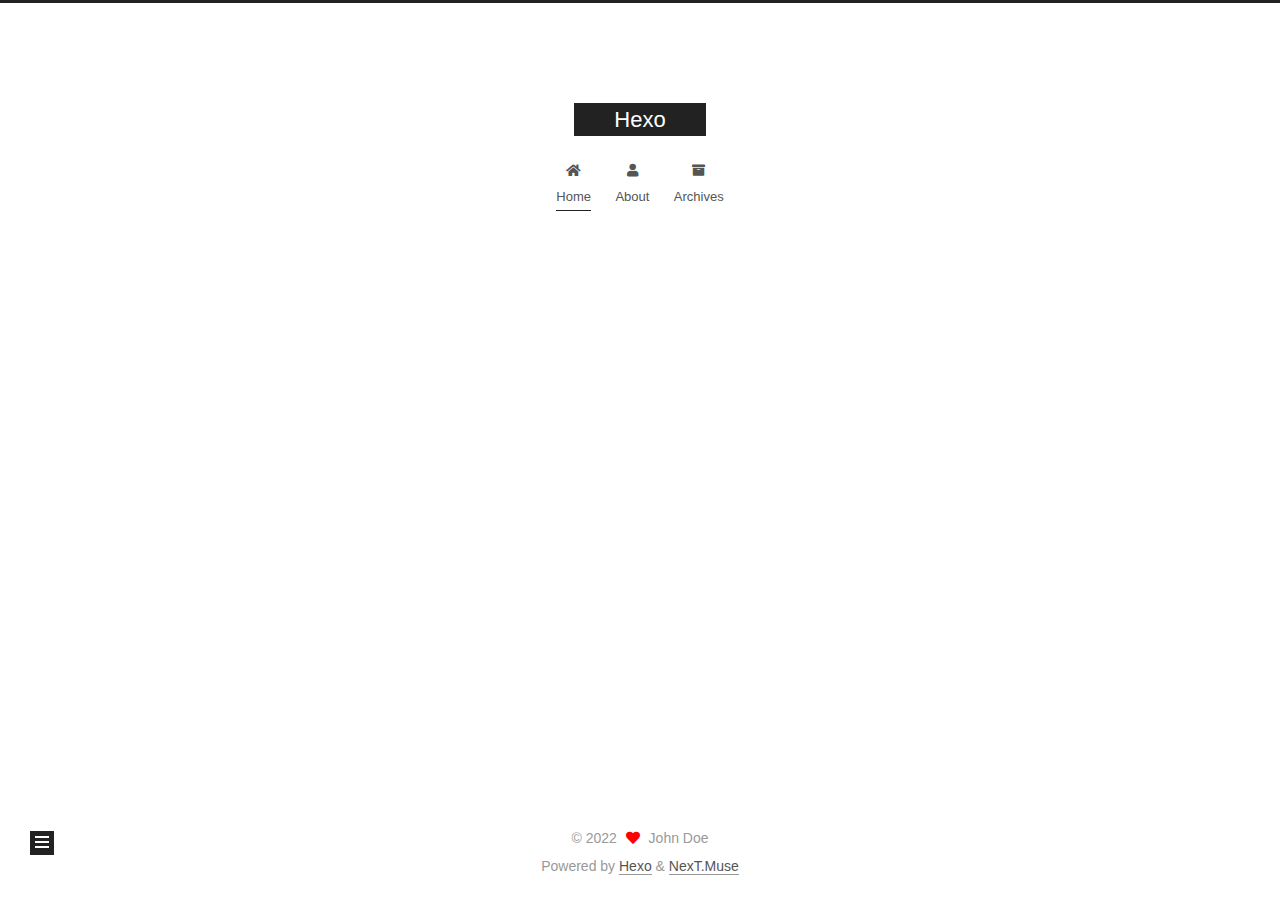
==== index.html @ 8fcbbedd "Site updated: 2022-01-20 19:32:30" ====
<!DOCTYPE html>
<html lang="en">
<head>
  <meta charset="UTF-8">
<meta name="viewport" content="width=device-width, initial-scale=1, maximum-scale=2">
<meta name="theme-color" content="#222">
<meta name="generator" content="Hexo 5.4.0">
  <link rel="apple-touch-icon" sizes="180x180" href="/images/apple-touch-icon-next.png">
  <link rel="icon" type="image/png" sizes="32x32" href="/images/favicon-32x32-next.png">
  <link rel="icon" type="image/png" sizes="16x16" href="/images/favicon-16x16-next.png">
  <link rel="mask-icon" href="/images/logo.svg" color="#222">

<link rel="stylesheet" href="/css/main.css">


<link rel="stylesheet" href="/lib/font-awesome/css/all.min.css">

<script id="hexo-configurations">
    var NexT = window.NexT || {};
    var CONFIG = {"hostname":"example.com","root":"/","scheme":"Muse","version":"7.8.0","exturl":false,"sidebar":{"position":"left","display":"post","padding":18,"offset":12,"onmobile":false},"copycode":{"enable":false,"show_result":false,"style":null},"back2top":{"enable":true,"sidebar":false,"scrollpercent":false},"bookmark":{"enable":false,"color":"#222","save":"auto"},"fancybox":false,"mediumzoom":false,"lazyload":false,"pangu":false,"comments":{"style":"tabs","active":null,"storage":true,"lazyload":false,"nav":null},"algolia":{"hits":{"per_page":10},"labels":{"input_placeholder":"Search for Posts","hits_empty":"We didn't find any results for the search: ${query}","hits_stats":"${hits} results found in ${time} ms"}},"localsearch":{"enable":false,"trigger":"auto","top_n_per_article":1,"unescape":false,"preload":false},"motion":{"enable":true,"async":false,"transition":{"post_block":"fadeIn","post_header":"slideDownIn","post_body":"slideDownIn","coll_header":"slideLeftIn","sidebar":"slideUpIn"}}};
  </script>

  <meta property="og:type" content="website">
<meta property="og:title" content="Hexo">
<meta property="og:url" content="http://example.com/index.html">
<meta property="og:site_name" content="Hexo">
<meta property="og:locale" content="en_US">
<meta property="article:author" content="John Doe">
<meta name="twitter:card" content="summary">

<link rel="canonical" href="http://example.com/">


<script id="page-configurations">
  // https://hexo.io/docs/variables.html
  CONFIG.page = {
    sidebar: "",
    isHome : true,
    isPost : false,
    lang   : 'en'
  };
</script>

  <title>Hexo</title>
  






  <noscript>
  <style>
  .use-motion .brand,
  .use-motion .menu-item,
  .sidebar-inner,
  .use-motion .post-block,
  .use-motion .pagination,
  .use-motion .comments,
  .use-motion .post-header,
  .use-motion .post-body,
  .use-motion .collection-header { opacity: initial; }

  .use-motion .site-title,
  .use-motion .site-subtitle {
    opacity: initial;
    top: initial;
  }

  .use-motion .logo-line-before i { left: initial; }
  .use-motion .logo-line-after i { right: initial; }
  </style>
</noscript>

</head>

<body itemscope itemtype="http://schema.org/WebPage">
  <div class="container use-motion">
    <div class="headband"></div>

    <header class="header" itemscope itemtype="http://schema.org/WPHeader">
      <div class="header-inner"><div class="site-brand-container">
  <div class="site-nav-toggle">
    <div class="toggle" aria-label="Toggle navigation bar">
      <span class="toggle-line toggle-line-first"></span>
      <span class="toggle-line toggle-line-middle"></span>
      <span class="toggle-line toggle-line-last"></span>
    </div>
  </div>

  <div class="site-meta">

    <a href="/" class="brand" rel="start">
      <span class="logo-line-before"><i></i></span>
      <h1 class="site-title">Hexo</h1>
      <span class="logo-line-after"><i></i></span>
    </a>
  </div>

  <div class="site-nav-right">
    <div class="toggle popup-trigger">
    </div>
  </div>
</div>




<nav class="site-nav">
  <ul id="menu" class="main-menu menu">
        <li class="menu-item menu-item-home">

    <a href="/" rel="section"><i class="fa fa-home fa-fw"></i>Home</a>

  </li>
        <li class="menu-item menu-item-about">

    <a href="/about/" rel="section"><i class="fa fa-user fa-fw"></i>About</a>

  </li>
        <li class="menu-item menu-item-archives">

    <a href="/archives/" rel="section"><i class="fa fa-archive fa-fw"></i>Archives</a>

  </li>
  </ul>
</nav>




</div>
    </header>

    
  <div class="back-to-top">
    <i class="fa fa-arrow-up"></i>
    <span>0%</span>
  </div>


    <main class="main">
      <div class="main-inner">
        <div class="content-wrap">
          

          <div class="content index posts-expand">
            
      
  
  
  <article itemscope itemtype="http://schema.org/Article" class="post-block" lang="en">
    <link itemprop="mainEntityOfPage" href="http://example.com/2022/01/20/First/">

    <span hidden itemprop="author" itemscope itemtype="http://schema.org/Person">
      <meta itemprop="image" content="/images/avatar.gif">
      <meta itemprop="name" content="John Doe">
      <meta itemprop="description" content="">
    </span>

    <span hidden itemprop="publisher" itemscope itemtype="http://schema.org/Organization">
      <meta itemprop="name" content="Hexo">
    </span>
      <header class="post-header">
        <h2 class="post-title" itemprop="name headline">
          
            <a href="/2022/01/20/First/" class="post-title-link" itemprop="url">First</a>
        </h2>

        <div class="post-meta">
            <span class="post-meta-item">
              <span class="post-meta-item-icon">
                <i class="far fa-calendar"></i>
              </span>
              <span class="post-meta-item-text">Posted on</span>
              

              <time title="Created: 2022-01-20 19:04:17 / Modified: 19:16:49" itemprop="dateCreated datePublished" datetime="2022-01-20T19:04:17+08:00">2022-01-20</time>
            </span>

          

        </div>
      </header>

    
    
    
    <div class="post-body" itemprop="articleBody">

      
          <p>None</p>

      
    </div>

    
    
    
      <footer class="post-footer">
        <div class="post-eof"></div>
      </footer>
  </article>
  
  
  


  



          </div>
          

<script>
  window.addEventListener('tabs:register', () => {
    let { activeClass } = CONFIG.comments;
    if (CONFIG.comments.storage) {
      activeClass = localStorage.getItem('comments_active') || activeClass;
    }
    if (activeClass) {
      let activeTab = document.querySelector(`a[href="#comment-${activeClass}"]`);
      if (activeTab) {
        activeTab.click();
      }
    }
  });
  if (CONFIG.comments.storage) {
    window.addEventListener('tabs:click', event => {
      if (!event.target.matches('.tabs-comment .tab-content .tab-pane')) return;
      let commentClass = event.target.classList[1];
      localStorage.setItem('comments_active', commentClass);
    });
  }
</script>

        </div>
          
  
  <div class="toggle sidebar-toggle">
    <span class="toggle-line toggle-line-first"></span>
    <span class="toggle-line toggle-line-middle"></span>
    <span class="toggle-line toggle-line-last"></span>
  </div>

  <aside class="sidebar">
    <div class="sidebar-inner">

      <ul class="sidebar-nav motion-element">
        <li class="sidebar-nav-toc">
          Table of Contents
        </li>
        <li class="sidebar-nav-overview">
          Overview
        </li>
      </ul>

      <!--noindex-->
      <div class="post-toc-wrap sidebar-panel">
      </div>
      <!--/noindex-->

      <div class="site-overview-wrap sidebar-panel">
        <div class="site-author motion-element" itemprop="author" itemscope itemtype="http://schema.org/Person">
  <p class="site-author-name" itemprop="name">John Doe</p>
  <div class="site-description" itemprop="description"></div>
</div>
<div class="site-state-wrap motion-element">
  <nav class="site-state">
      <div class="site-state-item site-state-posts">
          <a href="/archives/">
        
          <span class="site-state-item-count">1</span>
          <span class="site-state-item-name">posts</span>
        </a>
      </div>
  </nav>
</div>



      </div>

    </div>
  </aside>
  <div id="sidebar-dimmer"></div>


      </div>
    </main>

    <footer class="footer">
      <div class="footer-inner">
        

        

<div class="copyright">
  
  &copy; 
  <span itemprop="copyrightYear">2022</span>
  <span class="with-love">
    <i class="fa fa-heart"></i>
  </span>
  <span class="author" itemprop="copyrightHolder">John Doe</span>
</div>
  <div class="powered-by">Powered by <a href="https://hexo.io/" class="theme-link" rel="noopener" target="_blank">Hexo</a> & <a href="https://muse.theme-next.org/" class="theme-link" rel="noopener" target="_blank">NexT.Muse</a>
  </div>

        








      </div>
    </footer>
  </div>

  
  <script src="/lib/anime.min.js"></script>
  <script src="/lib/velocity/velocity.min.js"></script>
  <script src="/lib/velocity/velocity.ui.min.js"></script>

<script src="/js/utils.js"></script>

<script src="/js/motion.js"></script>


<script src="/js/schemes/muse.js"></script>


<script src="/js/next-boot.js"></script>




  















  

  

</body>
</html>
---- css/main.css ----
:root {
  --body-bg-color: #fff;
  --content-bg-color: #fff;
  --card-bg-color: #f5f5f5;
  --text-color: #555;
  --blockquote-color: #666;
  --link-color: #555;
  --link-hover-color: #222;
  --brand-color: #fff;
  --brand-hover-color: #fff;
  --table-row-odd-bg-color: #f9f9f9;
  --table-row-hover-bg-color: #f5f5f5;
  --menu-item-bg-color: #f5f5f5;
  --btn-default-bg: #222;
  --btn-default-color: #fff;
  --btn-default-border-color: #222;
  --btn-default-hover-bg: #fff;
  --btn-default-hover-color: #222;
  --btn-default-hover-border-color: #222;
}
html {
  line-height: 1.15; /* 1 */
  -webkit-text-size-adjust: 100%; /* 2 */
}
body {
  margin: 0;
}
main {
  display: block;
}
h1 {
  font-size: 2em;
  margin: 0.67em 0;
}
hr {
  box-sizing: content-box; /* 1 */
  height: 0; /* 1 */
  overflow: visible; /* 2 */
}
pre {
  font-family: monospace, monospace; /* 1 */
  font-size: 1em; /* 2 */
}
a {
  background: transparent;
}
abbr[title] {
  border-bottom: none; /* 1 */
  text-decoration: underline; /* 2 */
  text-decoration: underline dotted; /* 2 */
}
b,
strong {
  font-weight: bolder;
}
code,
kbd,
samp {
  font-family: monospace, monospace; /* 1 */
  font-size: 1em; /* 2 */
}
small {
  font-size: 80%;
}
sub,
sup {
  font-size: 75%;
  line-height: 0;
  position: relative;
  vertical-align: baseline;
}
sub {
  bottom: -0.25em;
}
sup {
  top: -0.5em;
}
img {
  border-style: none;
}
button,
input,
optgroup,
select,
textarea {
  font-family: inherit; /* 1 */
  font-size: 100%; /* 1 */
  line-height: 1.15; /* 1 */
  margin: 0; /* 2 */
}
button,
input {
/* 1 */
  overflow: visible;
}
button,
select {
/* 1 */
  text-transform: none;
}
button,
[type='button'],
[type='reset'],
[type='submit'] {
  -webkit-appearance: button;
}
button::-moz-focus-inner,
[type='button']::-moz-focus-inner,
[type='reset']::-moz-focus-inner,
[type='submit']::-moz-focus-inner {
  border-style: none;
  padding: 0;
}
button:-moz-focusring,
[type='button']:-moz-focusring,
[type='reset']:-moz-focusring,
[type='submit']:-moz-focusring {
  outline: 1px dotted ButtonText;
}
fieldset {
  padding: 0.35em 0.75em 0.625em;
}
legend {
  box-sizing: border-box; /* 1 */
  color: inherit; /* 2 */
  display: table; /* 1 */
  max-width: 100%; /* 1 */
  padding: 0; /* 3 */
  white-space: normal; /* 1 */
}
progress {
  vertical-align: baseline;
}
textarea {
  overflow: auto;
}
[type='checkbox'],
[type='radio'] {
  box-sizing: border-box; /* 1 */
  padding: 0; /* 2 */
}
[type='number']::-webkit-inner-spin-button,
[type='number']::-webkit-outer-spin-button {
  height: auto;
}
[type='search'] {
  outline-offset: -2px; /* 2 */
  -webkit-appearance: textfield; /* 1 */
}
[type='search']::-webkit-search-decoration {
  -webkit-appearance: none;
}
::-webkit-file-upload-button {
  font: inherit; /* 2 */
  -webkit-appearance: button; /* 1 */
}
details {
  display: block;
}
summary {
  display: list-item;
}
template {
  display: none;
}
[hidden] {
  display: none;
}
::selection {
  background: #262a30;
  color: #eee;
}
html,
body {
  height: 100%;
}
body {
  background: var(--body-bg-color);
  color: var(--text-color);
  font-family: 'Lato', "PingFang SC", "Microsoft YaHei", sans-serif;
  font-size: 1em;
  line-height: 2;
}
@media (max-width: 991px) {
  body {
    padding-left: 0 !important;
    padding-right: 0 !important;
  }
}
h1,
h2,
h3,
h4,
h5,
h6 {
  font-family: 'Lato', "PingFang SC", "Microsoft YaHei", sans-serif;
  font-weight: bold;
  line-height: 1.5;
  margin: 20px 0 15px;
}
h1 {
  font-size: 1.5em;
}
h2 {
  font-size: 1.375em;
}
h3 {
  font-size: 1.25em;
}
h4 {
  font-size: 1.125em;
}
h5 {
  font-size: 1em;
}
h6 {
  font-size: 0.875em;
}
p {
  margin: 0 0 20px 0;
}
a,
span.exturl {
  border-bottom: 1px solid #999;
  color: var(--link-color);
  outline: 0;
  text-decoration: none;
  overflow-wrap: break-word;
  word-wrap: break-word;
  cursor: pointer;
}
a:hover,
span.exturl:hover {
  border-bottom-color: var(--link-hover-color);
  color: var(--link-hover-color);
}
iframe,
img,
video {
  display: block;
  margin-left: auto;
  margin-right: auto;
  max-width: 100%;
}
hr {
  background-image: repeating-linear-gradient(-45deg, #ddd, #ddd 4px, transparent 4px, transparent 8px);
  border: 0;
  height: 3px;
  margin: 40px 0;
}
blockquote {
  border-left: 4px solid #ddd;
  color: var(--blockquote-color);
  margin: 0;
  padding: 0 15px;
}
blockquote cite::before {
  content: '-';
  padding: 0 5px;
}
dt {
  font-weight: bold;
}
dd {
  margin: 0;
  padding: 0;
}
kbd {
  background-color: #f5f5f5;
  background-image: linear-gradient(#eee, #fff, #eee);
  border: 1px solid #ccc;
  border-radius: 0.2em;
  box-shadow: 0.1em 0.1em 0.2em rgba(0,0,0,0.1);
  color: #555;
  font-family: inherit;
  padding: 0.1em 0.3em;
  white-space: nowrap;
}
.table-container {
  overflow: auto;
}
table {
  border-collapse: collapse;
  border-spacing: 0;
  font-size: 0.875em;
  margin: 0 0 20px 0;
  width: 100%;
}
tbody tr:nth-of-type(odd) {
  background: var(--table-row-odd-bg-color);
}
tbody tr:hover {
  background: var(--table-row-hover-bg-color);
}
caption,
th,
td {
  font-weight: normal;
  padding: 8px;
  vertical-align: middle;
}
th,
td {
  border: 1px solid #ddd;
  border-bottom: 3px solid #ddd;
}
th {
  font-weight: 700;
  padding-bottom: 10px;
}
td {
  border-bottom-width: 1px;
}
.btn {
  background: var(--btn-default-bg);
  border: 2px solid var(--btn-default-border-color);
  border-radius: 0;
  color: var(--btn-default-color);
  display: inline-block;
  font-size: 0.875em;
  line-height: 2;
  padding: 0 20px;
  text-decoration: none;
  transition-property: background-color;
  transition-delay: 0s;
  transition-duration: 0.2s;
  transition-timing-function: ease-in-out;
}
.btn:hover {
  background: var(--btn-default-hover-bg);
  border-color: var(--btn-default-hover-border-color);
  color: var(--btn-default-hover-color);
}
.btn + .btn {
  margin: 0 0 8px 8px;
}
.btn .fa-fw {
  text-align: left;
  width: 1.285714285714286em;
}
.toggle {
  line-height: 0;
}
.toggle .toggle-line {
  background: #fff;
  display: inline-block;
  height: 2px;
  left: 0;
  position: relative;
  top: 0;
  transition: all 0.4s;
  vertical-align: top;
  width: 100%;
}
.toggle .toggle-line:not(:first-child) {
  margin-top: 3px;
}
.toggle.toggle-arrow .toggle-line-first {
  left: 50%;
  top: 2px;
  transform: rotate(45deg);
  width: 50%;
}
.toggle.toggle-arrow .toggle-line-middle {
  left: 2px;
  width: 90%;
}
.toggle.toggle-arrow .toggle-line-last {
  left: 50%;
  top: -2px;
  transform: rotate(-45deg);
  width: 50%;
}
.toggle.toggle-close .toggle-line-first {
  transform: rotate(-45deg);
  top: 5px;
}
.toggle.toggle-close .toggle-line-middle {
  opacity: 0;
}
.toggle.toggle-close .toggle-line-last {
  transform: rotate(45deg);
  top: -5px;
}
.highlight,
pre {
  background: #f7f7f7;
  color: #4d4d4c;
  line-height: 1.6;
  margin: 0 auto 20px;
}
pre,
code {
  font-family: consolas, Menlo, monospace, "PingFang SC", "Microsoft YaHei";
}
code {
  background: #eee;
  border-radius: 3px;
  color: #555;
  padding: 2px 4px;
  overflow-wrap: break-word;
  word-wrap: break-word;
}
.highlight *::selection {
  background: #d6d6d6;
}
.highlight pre {
  border: 0;
  margin: 0;
  padding: 10px 0;
}
.highlight table {
  border: 0;
  margin: 0;
  width: auto;
}
.highlight td {
  border: 0;
  padding: 0;
}
.highlight figcaption {
  background: #eff2f3;
  color: #4d4d4c;
  display: flex;
  font-size: 0.875em;
  justify-content: space-between;
  line-height: 1.2;
  padding: 0.5em;
}
.highlight figcaption a {
  color: #4d4d4c;
}
.highlight figcaption a:hover {
  border-bottom-color: #4d4d4c;
}
.highlight .gutter {
  -moz-user-select: none;
  -ms-user-select: none;
  -webkit-user-select: none;
  user-select: none;
}
.highlight .gutter pre {
  background: #eff2f3;
  color: #869194;
  padding-left: 10px;
  padding-right: 10px;
  text-align: right;
}
.highlight .code pre {
  background: #f7f7f7;
  padding-left: 10px;
  width: 100%;
}
.gist table {
  width: auto;
}
.gist table td {
  border: 0;
}
pre {
  overflow: auto;
  padding: 10px;
}
pre code {
  background: none;
  color: #4d4d4c;
  font-size: 0.875em;
  padding: 0;
  text-shadow: none;
}
pre .deletion {
  background: #fdd;
}
pre .addition {
  background: #dfd;
}
pre .meta {
  color: #eab700;
  -moz-user-select: none;
  -ms-user-select: none;
  -webkit-user-select: none;
  user-select: none;
}
pre .comment {
  color: #8e908c;
}
pre .variable,
pre .attribute,
pre .tag,
pre .name,
pre .regexp,
pre .ruby .constant,
pre .xml .tag .title,
pre .xml .pi,
pre .xml .doctype,
pre .html .doctype,
pre .css .id,
pre .css .class,
pre .css .pseudo {
  color: #c82829;
}
pre .number,
pre .preprocessor,
pre .built_in,
pre .builtin-name,
pre .literal,
pre .params,
pre .constant,
pre .command {
  color: #f5871f;
}
pre .ruby .class .title,
pre .css .rules .attribute,
pre .string,
pre .symbol,
pre .value,
pre .inheritance,
pre .header,
pre .ruby .symbol,
pre .xml .cdata,
pre .special,
pre .formula {
  color: #718c00;
}
pre .title,
pre .css .hexcolor {
  color: #3e999f;
}
pre .function,
pre .python .decorator,
pre .python .title,
pre .ruby .function .title,
pre .ruby .title .keyword,
pre .perl .sub,
pre .javascript .title,
pre .coffeescript .title {
  color: #4271ae;
}
pre .keyword,
pre .javascript .function {
  color: #8959a8;
}
.blockquote-center {
  border-left: none;
  margin: 40px 0;
  padding: 0;
  position: relative;
  text-align: center;
}
.blockquote-center .fa {
  display: block;
  opacity: 0.6;
  position: absolute;
  width: 100%;
}
.blockquote-center .fa-quote-left {
  border-top: 1px solid #ccc;
  text-align: left;
  top: -20px;
}
.blockquote-center .fa-quote-right {
  border-bottom: 1px solid #ccc;
  text-align: right;
  bottom: -20px;
}
.blockquote-center p,
.blockquote-center div {
  text-align: center;
}
.post-body .group-picture img {
  margin: 0 auto;
  padding: 0 3px;
}
.group-picture-row {
  margin-bottom: 6px;
  overflow: hidden;
}
.group-picture-column {
  float: left;
  margin-bottom: 10px;
}
.post-body .label {
  color: #555;
  display: inline;
  padding: 0 2px;
}
.post-body .label.default {
  background: #f0f0f0;
}
.post-body .label.primary {
  background: #efe6f7;
}
.post-body .label.info {
  background: #e5f2f8;
}
.post-body .label.success {
  background: #e7f4e9;
}
.post-body .label.warning {
  background: #fcf6e1;
}
.post-body .label.danger {
  background: #fae8eb;
}
.post-body .tabs {
  margin-bottom: 20px;
}
.post-body .tabs,
.tabs-comment {
  display: block;
  padding-top: 10px;
  position: relative;
}
.post-body .tabs ul.nav-tabs,
.tabs-comment ul.nav-tabs {
  display: flex;
  flex-wrap: wrap;
  margin: 0;
  margin-bottom: -1px;
  padding: 0;
}
@media (max-width: 413px) {
  .post-body .tabs ul.nav-tabs,
  .tabs-comment ul.nav-tabs {
    display: block;
    margin-bottom: 5px;
  }
}
.post-body .tabs ul.nav-tabs li.tab,
.tabs-comment ul.nav-tabs li.tab {
  border-bottom: 1px solid #ddd;
  border-left: 1px solid transparent;
  border-right: 1px solid transparent;
  border-top: 3px solid transparent;
  flex-grow: 1;
  list-style-type: none;
  border-radius: 0 0 0 0;
}
@media (max-width: 413px) {
  .post-body .tabs ul.nav-tabs li.tab,
  .tabs-comment ul.nav-tabs li.tab {
    border-bottom: 1px solid transparent;
    border-left: 3px solid transparent;
    border-right: 1px solid transparent;
    border-top: 1px solid transparent;
  }
}
@media (max-width: 413px) {
  .post-body .tabs ul.nav-tabs li.tab,
  .tabs-comment ul.nav-tabs li.tab {
    border-radius: 0;
  }
}
.post-body .tabs ul.nav-tabs li.tab a,
.tabs-comment ul.nav-tabs li.tab a {
  border-bottom: initial;
  display: block;
  line-height: 1.8;
  outline: 0;
  padding: 0.25em 0.75em;
  text-align: center;
  transition-delay: 0s;
  transition-duration: 0.2s;
  transition-timing-function: ease-out;
}
.post-body .tabs ul.nav-tabs li.tab a i,
.tabs-comment ul.nav-tabs li.tab a i {
  width: 1.285714285714286em;
}
.post-body .tabs ul.nav-tabs li.tab.active,
.tabs-comment ul.nav-tabs li.tab.active {
  border-bottom: 1px solid transparent;
  border-left: 1px solid #ddd;
  border-right: 1px solid #ddd;
  border-top: 3px solid #fc6423;
}
@media (max-width: 413px) {
  .post-body .tabs ul.nav-tabs li.tab.active,
  .tabs-comment ul.nav-tabs li.tab.active {
    border-bottom: 1px solid #ddd;
    border-left: 3px solid #fc6423;
    border-right: 1px solid #ddd;
    border-top: 1px solid #ddd;
  }
}
.post-body .tabs ul.nav-tabs li.tab.active a,
.tabs-comment ul.nav-tabs li.tab.active a {
  color: var(--link-color);
  cursor: default;
}
.post-body .tabs .tab-content .tab-pane,
.tabs-comment .tab-content .tab-pane {
  border: 1px solid #ddd;
  border-top: 0;
  padding: 20px 20px 0 20px;
  border-radius: 0;
}
.post-body .tabs .tab-content .tab-pane:not(.active),
.tabs-comment .tab-content .tab-pane:not(.active) {
  display: none;
}
.post-body .tabs .tab-content .tab-pane.active,
.tabs-comment .tab-content .tab-pane.active {
  display: block;
}
.post-body .tabs .tab-content .tab-pane.active:nth-of-type(1),
.tabs-comment .tab-content .tab-pane.active:nth-of-type(1) {
  border-radius: 0 0 0 0;
}
@media (max-width: 413px) {
  .post-body .tabs .tab-content .tab-pane.active:nth-of-type(1),
  .tabs-comment .tab-content .tab-pane.active:nth-of-type(1) {
    border-radius: 0;
  }
}
.post-body .note {
  border-radius: 3px;
  margin-bottom: 20px;
  padding: 1em;
  position: relative;
  border: 1px solid #eee;
  border-left-width: 5px;
}
.post-body .note h2,
.post-body .note h3,
.post-body .note h4,
.post-body .note h5,
.post-body .note h6 {
  margin-top: 0;
  border-bottom: initial;
  margin-bottom: 0;
  padding-top: 0;
}
.post-body .note p:first-child,
.post-body .note ul:first-child,
.post-body .note ol:first-child,
.post-body .note table:first-child,
.post-body .note pre:first-child,
.post-body .note blockquote:first-child,
.post-body .note img:first-child {
  margin-top: 0;
}
.post-body .note p:last-child,
.post-body .note ul:last-child,
.post-body .note ol:last-child,
.post-body .note table:last-child,
.post-body .note pre:last-child,
.post-body .note blockquote:last-child,
.post-body .note img:last-child {
  margin-bottom: 0;
}
.post-body .note.default {
  border-left-color: #777;
}
.post-body .note.default h2,
.post-body .note.default h3,
.post-body .note.default h4,
.post-body .note.default h5,
.post-body .note.default h6 {
  color: #777;
}
.post-body .note.primary {
  border-left-color: #6f42c1;
}
.post-body .note.primary h2,
.post-body .note.primary h3,
.post-body .note.primary h4,
.post-body .note.primary h5,
.post-body .note.primary h6 {
  color: #6f42c1;
}
.post-body .note.info {
  border-left-color: #428bca;
}
.post-body .note.info h2,
.post-body .note.info h3,
.post-body .note.info h4,
.post-body .note.info h5,
.post-body .note.info h6 {
  color: #428bca;
}
.post-body .note.success {
  border-left-color: #5cb85c;
}
.post-body .note.success h2,
.post-body .note.success h3,
.post-body .note.success h4,
.post-body .note.success h5,
.post-body .note.success h6 {
  color: #5cb85c;
}
.post-body .note.warning {
  border-left-color: #f0ad4e;
}
.post-body .note.warning h2,
.post-body .note.warning h3,
.post-body .note.warning h4,
.post-body .note.warning h5,
.post-body .note.warning h6 {
  color: #f0ad4e;
}
.post-body .note.danger {
  border-left-color: #d9534f;
}
.post-body .note.danger h2,
.post-body .note.danger h3,
.post-body .note.danger h4,
.post-body .note.danger h5,
.post-body .note.danger h6 {
  color: #d9534f;
}
.pagination .prev,
.pagination .next,
.pagination .page-number,
.pagination .space {
  display: inline-block;
  margin: 0 10px;
  padding: 0 11px;
  position: relative;
  top: -1px;
}
@media (max-width: 767px) {
  .pagination .prev,
  .pagination .next,
  .pagination .page-number,
  .pagination .space {
    margin: 0 5px;
  }
}
.pagination {
  border-top: 1px solid #eee;
  margin: 120px 0 0;
  text-align: center;
}
.pagination .prev,
.pagination .next,
.pagination .page-number {
  border-bottom: 0;
  border-top: 1px solid #eee;
  transition-property: border-color;
  transition-delay: 0s;
  transition-duration: 0.2s;
  transition-timing-function: ease-in-out;
}
.pagination .prev:hover,
.pagination .next:hover,
.pagination .page-number:hover {
  border-top-color: #222;
}
.pagination .space {
  margin: 0;
  padding: 0;
}
.pagination .prev {
  margin-left: 0;
}
.pagination .next {
  margin-right: 0;
}
.pagination .page-number.current {
  background: #ccc;
  border-top-color: #ccc;
  color: #fff;
}
@media (max-width: 767px) {
  .pagination {
    border-top: none;
  }
  .pagination .prev,
  .pagination .next,
  .pagination .page-number {
    border-bottom: 1px solid #eee;
    border-top: 0;
    margin-bottom: 10px;
    padding: 0 10px;
  }
  .pagination .prev:hover,
  .pagination .next:hover,
  .pagination .page-number:hover {
    border-bottom-color: #222;
  }
}
.comments {
  margin-top: 60px;
  overflow: hidden;
}
.comment-button-group {
  display: flex;
  flex-wrap: wrap-reverse;
  justify-content: center;
  margin: 1em 0;
}
.comment-button-group .comment-button {
  margin: 0.1em 0.2em;
}
.comment-button-group .comment-button.active {
  background: var(--btn-default-hover-bg);
  border-color: var(--btn-default-hover-border-color);
  color: var(--btn-default-hover-color);
}
.comment-position {
  display: none;
}
.comment-position.active {
  display: block;
}
.tabs-comment {
  background: var(--content-bg-color);
  margin-top: 4em;
  padding-top: 0;
}
.tabs-comment .comments {
  border: 0;
  box-shadow: none;
  margin-top: 0;
  padding-top: 0;
}
.container {
  min-height: 100%;
  position: relative;
}
.main-inner {
  margin: 0 auto;
  width: 700px;
}
@media (min-width: 1200px) {
  .main-inner {
    width: 800px;
  }
}
@media (min-width: 1600px) {
  .main-inner {
    width: 900px;
  }
}
@media (max-width: 767px) {
  .content-wrap {
    padding: 0 20px;
  }
}
.header {
  background: transparent;
}
.header-inner {
  margin: 0 auto;
  width: 700px;
}
@media (min-width: 1200px) {
  .header-inner {
    width: 800px;
  }
}
@media (min-width: 1600px) {
  .header-inner {
    width: 900px;
  }
}
.site-brand-container {
  display: flex;
  flex-shrink: 0;
  padding: 0 10px;
}
.headband {
  background: #222;
  height: 3px;
}
.site-meta {
  flex-grow: 1;
  text-align: center;
}
@media (max-width: 767px) {
  .site-meta {
    text-align: center;
  }
}
.brand {
  border-bottom: none;
  color: var(--brand-color);
  display: inline-block;
  line-height: 1.375em;
  padding: 0 40px;
  position: relative;
}
.brand:hover {
  color: var(--brand-hover-color);
}
.site-title {
  font-family: 'Lato', "PingFang SC", "Microsoft YaHei", sans-serif;
  font-size: 1.375em;
  font-weight: normal;
  margin: 0;
}
.site-subtitle {
  color: #999;
  font-size: 0.8125em;
  margin: 10px 0;
}
.use-motion .brand {
  opacity: 0;
}
.use-motion .site-title,
.use-motion .site-subtitle,
.use-motion .custom-logo-image {
  opacity: 0;
  position: relative;
  top: -10px;
}
.site-nav-toggle,
.site-nav-right {
  display: none;
}
@media (max-width: 767px) {
  .site-nav-toggle,
  .site-nav-right {
    display: flex;
    flex-direction: column;
    justify-content: center;
  }
}
.site-nav-toggle .toggle,
.site-nav-right .toggle {
  color: var(--text-color);
  padding: 10px;
  width: 22px;
}
.site-nav-toggle .toggle .toggle-line,
.site-nav-right .toggle .toggle-line {
  background: var(--text-color);
  border-radius: 1px;
}
.site-nav {
  display: block;
}
@media (max-width: 767px) {
  .site-nav {
    clear: both;
    display: none;
  }
}
.site-nav.site-nav-on {
  display: block;
}
.menu {
  margin-top: 20px;
  padding-left: 0;
  text-align: center;
}
.menu-item {
  display: inline-block;
  list-style: none;
  margin: 0 10px;
}
@media (max-width: 767px) {
  .menu-item {
    display: block;
    margin-top: 10px;
  }
  .menu-item.menu-item-search {
    display: none;
  }
}
.menu-item a,
.menu-item span.exturl {
  border-bottom: 0;
  display: block;
  font-size: 0.8125em;
  transition-property: border-color;
  transition-delay: 0s;
  transition-duration: 0.2s;
  transition-timing-function: ease-in-out;
}
@media (hover: none) {
  .menu-item a:hover,
  .menu-item span.exturl:hover {
    border-bottom-color: transparent !important;
  }
}
.menu-item .fa,
.menu-item .fab,
.menu-item .far,
.menu-item .fas {
  margin-right: 8px;
}
.menu-item .badge {
  display: inline-block;
  font-weight: bold;
  line-height: 1;
  margin-left: 0.35em;
  margin-top: 0.35em;
  text-align: center;
  white-space: nowrap;
}
@media (max-width: 767px) {
  .menu-item .badge {
    float: right;
    margin-left: 0;
  }
}
.menu-item-active a,
.menu .menu-item a:hover,
.menu .menu-item span.exturl:hover {
  background: var(--menu-item-bg-color);
}
.use-motion .menu-item {
  opacity: 0;
}
.sidebar {
  background: #222;
  bottom: 0;
  box-shadow: inset 0 2px 6px #000;
  position: fixed;
  top: 0;
}
@media (max-width: 991px) {
  .sidebar {
    display: none;
  }
}
.sidebar-inner {
  color: #999;
  padding: 18px 10px;
  text-align: center;
}
.cc-license {
  margin-top: 10px;
  text-align: center;
}
.cc-license .cc-opacity {
  border-bottom: none;
  opacity: 0.7;
}
.cc-license .cc-opacity:hover {
  opacity: 0.9;
}
.cc-license img {
  display: inline-block;
}
.site-author-image {
  border: 2px solid #333;
  display: block;
  margin: 0 auto;
  max-width: 96px;
  padding: 2px;
}
.site-author-name {
  color: #f5f5f5;
  font-weight: normal;
  margin: 5px 0 0;
  text-align: center;
}
.site-description {
  color: #999;
  font-size: 1em;
  margin-top: 5px;
  text-align: center;
}
.links-of-author {
  margin-top: 15px;
}
.links-of-author a,
.links-of-author span.exturl {
  border-bottom-color: #555;
  display: inline-block;
  font-size: 0.8125em;
  margin-bottom: 10px;
  margin-right: 10px;
  vertical-align: middle;
}
.links-of-author a::before,
.links-of-author span.exturl::before {
  background: #ff6e99;
  border-radius: 50%;
  content: ' ';
  display: inline-block;
  height: 4px;
  margin-right: 3px;
  vertical-align: middle;
  width: 4px;
}
.sidebar-button {
  margin-top: 15px;
}
.sidebar-button a {
  border: 1px solid #fc6423;
  border-radius: 4px;
  color: #fc6423;
  display: inline-block;
  padding: 0 15px;
}
.sidebar-button a .fa,
.sidebar-button a .fab,
.sidebar-button a .far,
.sidebar-button a .fas {
  margin-right: 5px;
}
.sidebar-button a:hover {
  background: #fc6423;
  border: 1px solid #fc6423;
  color: #fff;
}
.sidebar-button a:hover .fa,
.sidebar-button a:hover .fab,
.sidebar-button a:hover .far,
.sidebar-button a:hover .fas {
  color: #fff;
}
.links-of-blogroll {
  font-size: 0.8125em;
  margin-top: 10px;
}
.links-of-blogroll-title {
  font-size: 0.875em;
  font-weight: 600;
  margin-top: 0;
}
.links-of-blogroll-list {
  list-style: none;
  margin: 0;
  padding: 0;
}
#sidebar-dimmer {
  display: none;
}
@media (max-width: 767px) {
  #sidebar-dimmer {
    background: #000;
    display: block;
    height: 100%;
    left: 100%;
    opacity: 0;
    position: fixed;
    top: 0;
    width: 100%;
    z-index: 1100;
  }
  .sidebar-active + #sidebar-dimmer {
    opacity: 0.7;
    transform: translateX(-100%);
    transition: opacity 0.5s;
  }
}
.sidebar-nav {
  margin: 0;
  padding-bottom: 20px;
  padding-left: 0;
}
.sidebar-nav li {
  border-bottom: 1px solid transparent;
  color: #666;
  cursor: pointer;
  display: inline-block;
  font-size: 0.875em;
}
.sidebar-nav li.sidebar-nav-overview {
  margin-left: 10px;
}
.sidebar-nav li:hover {
  color: #f5f5f5;
}
.sidebar-nav .sidebar-nav-active {
  border-bottom-color: #87daff;
  color: #87daff;
}
.sidebar-nav .sidebar-nav-active:hover {
  color: #87daff;
}
.sidebar-panel {
  display: none;
  overflow-x: hidden;
  overflow-y: auto;
}
.sidebar-panel-active {
  display: block;
}
.sidebar-toggle {
  background: #222;
  bottom: 45px;
  cursor: pointer;
  height: 14px;
  left: 30px;
  padding: 5px;
  position: fixed;
  width: 14px;
  z-index: 1300;
}
@media (max-width: 991px) {
  .sidebar-toggle {
    left: 20px;
    opacity: 0.8;
    display: none;
  }
}
.sidebar-toggle:hover .toggle-line {
  background: #87daff;
}
.post-toc {
  font-size: 0.875em;
}
.post-toc ol {
  list-style: none;
  margin: 0;
  padding: 0 2px 5px 10px;
  text-align: left;
}
.post-toc ol > ol {
  padding-left: 0;
}
.post-toc ol a {
  transition-property: all;
  transition-delay: 0s;
  transition-duration: 0.2s;
  transition-timing-function: ease-in-out;
}
.post-toc .nav-item {
  line-height: 1.8;
  overflow: hidden;
  text-overflow: ellipsis;
  white-space: nowrap;
}
.post-toc .nav .nav-child {
  display: none;
}
.post-toc .nav .active > .nav-child {
  display: block;
}
.post-toc .nav .active-current > .nav-child {
  display: block;
}
.post-toc .nav .active-current > .nav-child > .nav-item {
  display: block;
}
.post-toc .nav .active > a {
  border-bottom-color: #87daff;
  color: #87daff;
}
.post-toc .nav .active-current > a {
  color: #87daff;
}
.post-toc .nav .active-current > a:hover {
  color: #87daff;
}
.site-state {
  display: flex;
  justify-content: center;
  line-height: 1.4;
  margin-top: 10px;
  overflow: hidden;
  text-align: center;
  white-space: nowrap;
}
.site-state-item {
  padding: 0 15px;
}
.site-state-item:not(:first-child) {
  border-left: 1px solid #333;
}
.site-state-item a {
  border-bottom: none;
}
.site-state-item-count {
  display: block;
  font-size: 1.25em;
  font-weight: 600;
  text-align: center;
}
.site-state-item-name {
  color: inherit;
  font-size: 0.875em;
}
.footer {
  color: #999;
  font-size: 0.875em;
  padding: 20px 0;
}
.footer.footer-fixed {
  bottom: 0;
  left: 0;
  position: absolute;
  right: 0;
}
.footer-inner {
  box-sizing: border-box;
  margin: 0 auto;
  text-align: center;
  width: 700px;
}
@media (min-width: 1200px) {
  .footer-inner {
    width: 800px;
  }
}
@media (min-width: 1600px) {
  .footer-inner {
    width: 900px;
  }
}
.languages {
  display: inline-block;
  font-size: 1.125em;
  position: relative;
}
.languages .lang-select-label span {
  margin: 0 0.5em;
}
.languages .lang-select {
  height: 100%;
  left: 0;
  opacity: 0;
  position: absolute;
  top: 0;
  width: 100%;
}
.with-love {
  color: #ff0000;
  display: inline-block;
  margin: 0 5px;
}
.powered-by,
.theme-info {
  display: inline-block;
}
@-moz-keyframes iconAnimate {
  0%, 100% {
    transform: scale(1);
  }
  10%, 30% {
    transform: scale(0.9);
  }
  20%, 40%, 60%, 80% {
    transform: scale(1.1);
  }
  50%, 70% {
    transform: scale(1.1);
  }
}
@-webkit-keyframes iconAnimate {
  0%, 100% {
    transform: scale(1);
  }
  10%, 30% {
    transform: scale(0.9);
  }
  20%, 40%, 60%, 80% {
    transform: scale(1.1);
  }
  50%, 70% {
    transform: scale(1.1);
  }
}
@-o-keyframes iconAnimate {
  0%, 100% {
    transform: scale(1);
  }
  10%, 30% {
    transform: scale(0.9);
  }
  20%, 40%, 60%, 80% {
    transform: scale(1.1);
  }
  50%, 70% {
    transform: scale(1.1);
  }
}
@keyframes iconAnimate {
  0%, 100% {
    transform: scale(1);
  }
  10%, 30% {
    transform: scale(0.9);
  }
  20%, 40%, 60%, 80% {
    transform: scale(1.1);
  }
  50%, 70% {
    transform: scale(1.1);
  }
}
.back-to-top {
  font-size: 12px;
  text-align: center;
  transition-delay: 0s;
  transition-duration: 0.2s;
  transition-timing-function: ease-in-out;
}
.back-to-top {
  background: #222;
  bottom: -100px;
  box-sizing: border-box;
  color: #fff;
  cursor: pointer;
  left: 30px;
  opacity: 1;
  padding: 0 6px;
  position: fixed;
  transition-property: bottom;
  z-index: 1300;
  width: 24px;
}
.back-to-top span {
  display: none;
}
.back-to-top:hover {
  color: #87daff;
}
.back-to-top.back-to-top-on {
  bottom: 19px;
}
@media (max-width: 991px) {
  .back-to-top {
    left: 20px;
    opacity: 0.8;
  }
}
.post-body {
  font-family: 'Lato', "PingFang SC", "Microsoft YaHei", sans-serif;
  overflow-wrap: break-word;
  word-wrap: break-word;
}
@media (min-width: 1200px) {
  .post-body {
    font-size: 1.125em;
  }
}
.post-body .exturl .fa {
  font-size: 0.875em;
  margin-left: 4px;
}
.post-body .image-caption,
.post-body .figure .caption {
  color: #999;
  font-size: 0.875em;
  font-weight: bold;
  line-height: 1;
  margin: -20px auto 15px;
  text-align: center;
}
.post-sticky-flag {
  display: inline-block;
  transform: rotate(30deg);
}
.post-button {
  margin-top: 40px;
  text-align: center;
}
.use-motion .post-block,
.use-motion .pagination,
.use-motion .comments {
  opacity: 0;
}
.use-motion .post-header {
  opacity: 0;
}
.use-motion .post-body {
  opacity: 0;
}
.use-motion .collection-header {
  opacity: 0;
}
.posts-collapse {
  margin-left: 35px;
  position: relative;
}
@media (max-width: 767px) {
  .posts-collapse {
    margin-left: 0px;
    margin-right: 0px;
  }
}
.posts-collapse .collection-title {
  font-size: 1.125em;
  position: relative;
}
.posts-collapse .collection-title::before {
  background: #999;
  border: 1px solid #fff;
  border-radius: 50%;
  content: ' ';
  height: 10px;
  left: 0;
  margin-left: -6px;
  margin-top: -4px;
  position: absolute;
  top: 50%;
  width: 10px;
}
.posts-collapse .collection-year {
  font-size: 1.5em;
  font-weight: bold;
  margin: 60px 0;
  position: relative;
}
.posts-collapse .collection-year::before {
  background: #bbb;
  border-radius: 50%;
  content: ' ';
  height: 8px;
  left: 0;
  margin-left: -4px;
  margin-top: -4px;
  position: absolute;
  top: 50%;
  width: 8px;
}
.posts-collapse .collection-header {
  display: block;
  margin: 0 0 0 20px;
}
.posts-collapse .collection-header small {
  color: #bbb;
  margin-left: 5px;
}
.posts-collapse .post-header {
  border-bottom: 1px dashed #ccc;
  margin: 30px 0;
  padding-left: 15px;
  position: relative;
  transition-property: border;
  transition-delay: 0s;
  transition-duration: 0.2s;
  transition-timing-function: ease-in-out;
}
.posts-collapse .post-header::before {
  background: #bbb;
  border: 1px solid #fff;
  border-radius: 50%;
  content: ' ';
  height: 6px;
  left: 0;
  margin-left: -4px;
  position: absolute;
  top: 0.75em;
  transition-property: background;
  width: 6px;
  transition-delay: 0s;
  transition-duration: 0.2s;
  transition-timing-function: ease-in-out;
}
.posts-collapse .post-header:hover {
  border-bottom-color: #666;
}
.posts-collapse .post-header:hover::before {
  background: #222;
}
.posts-collapse .post-meta {
  display: inline;
  font-size: 0.75em;
  margin-right: 10px;
}
.posts-collapse .post-title {
  display: inline;
}
.posts-collapse .post-title a,
.posts-collapse .post-title span.exturl {
  border-bottom: none;
  color: var(--link-color);
}
.posts-collapse .post-title .fa-external-link-alt {
  font-size: 0.875em;
  margin-left: 5px;
}
.posts-collapse::before {
  background: #f5f5f5;
  content: ' ';
  height: 100%;
  left: 0;
  margin-left: -2px;
  position: absolute;
  top: 1.25em;
  width: 4px;
}
.post-eof {
  background: #ccc;
  height: 1px;
  margin: 80px auto 60px;
  text-align: center;
  width: 8%;
}
.post-block:last-of-type .post-eof {
  display: none;
}
.content {
  padding-top: 40px;
}
@media (min-width: 992px) {
  .post-body {
    text-align: justify;
  }
}
@media (max-width: 991px) {
  .post-body {
    text-align: justify;
  }
}
.post-body h1,
.post-body h2,
.post-body h3,
.post-body h4,
.post-body h5,
.post-body h6 {
  padding-top: 10px;
}
.post-body h1 .header-anchor,
.post-body h2 .header-anchor,
.post-body h3 .header-anchor,
.post-body h4 .header-anchor,
.post-body h5 .header-anchor,
.post-body h6 .header-anchor {
  border-bottom-style: none;
  color: #ccc;
  float: right;
  margin-left: 10px;
  visibility: hidden;
}
.post-body h1 .header-anchor:hover,
.post-body h2 .header-anchor:hover,
.post-body h3 .header-anchor:hover,
.post-body h4 .header-anchor:hover,
.post-body h5 .header-anchor:hover,
.post-body h6 .header-anchor:hover {
  color: inherit;
}
.post-body h1:hover .header-anchor,
.post-body h2:hover .header-anchor,
.post-body h3:hover .header-anchor,
.post-body h4:hover .header-anchor,
.post-body h5:hover .header-anchor,
.post-body h6:hover .header-anchor {
  visibility: visible;
}
.post-body iframe,
.post-body img,
.post-body video {
  margin-bottom: 20px;
}
.post-body .video-container {
  height: 0;
  margin-bottom: 20px;
  overflow: hidden;
  padding-top: 75%;
  position: relative;
  width: 100%;
}
.post-body .video-container iframe,
.post-body .video-container object,
.post-body .video-container embed {
  height: 100%;
  left: 0;
  margin: 0;
  position: absolute;
  top: 0;
  width: 100%;
}
.post-gallery {
  align-items: center;
  display: grid;
  grid-gap: 10px;
  grid-template-columns: 1fr 1fr 1fr;
  margin-bottom: 20px;
}
@media (max-width: 767px) {
  .post-gallery {
    grid-template-columns: 1fr 1fr;
  }
}
.post-gallery a {
  border: 0;
}
.post-gallery img {
  margin: 0;
}
.posts-expand .post-header {
  font-size: 1.125em;
}
.posts-expand .post-title {
  font-size: 1.5em;
  font-weight: normal;
  margin: initial;
  text-align: center;
  overflow-wrap: break-word;
  word-wrap: break-word;
}
.posts-expand .post-title-link {
  border-bottom: none;
  color: var(--link-color);
  display: inline-block;
  position: relative;
  vertical-align: top;
}
.posts-expand .post-title-link::before {
  background: var(--link-color);
  bottom: 0;
  content: '';
  height: 2px;
  left: 0;
  position: absolute;
  transform: scaleX(0);
  visibility: hidden;
  width: 100%;
  transition-delay: 0s;
  transition-duration: 0.2s;
  transition-timing-function: ease-in-out;
}
.posts-expand .post-title-link:hover::before {
  transform: scaleX(1);
  visibility: visible;
}
.posts-expand .post-title-link .fa-external-link-alt {
  font-size: 0.875em;
  margin-left: 5px;
}
.posts-expand .post-meta {
  color: #999;
  font-family: 'Lato', "PingFang SC", "Microsoft YaHei", sans-serif;
  font-size: 0.75em;
  margin: 3px 0 60px 0;
  text-align: center;
}
.posts-expand .post-meta .post-description {
  font-size: 0.875em;
  margin-top: 2px;
}
.posts-expand .post-meta time {
  border-bottom: 1px dashed #999;
  cursor: pointer;
}
.post-meta .post-meta-item + .post-meta-item::before {
  content: '|';
  margin: 0 0.5em;
}
.post-meta-divider {
  margin: 0 0.5em;
}
.post-meta-item-icon {
  margin-right: 3px;
}
@media (max-width: 991px) {
  .post-meta-item-icon {
    display: inline-block;
  }
}
@media (max-width: 991px) {
  .post-meta-item-text {
    display: none;
  }
}
.post-nav {
  border-top: 1px solid #eee;
  display: flex;
  justify-content: space-between;
  margin-top: 15px;
  padding: 10px 5px 0;
}
.post-nav-item {
  flex: 1;
}
.post-nav-item a {
  border-bottom: none;
  display: block;
  font-size: 0.875em;
  line-height: 1.6;
  position: relative;
}
.post-nav-item a:active {
  top: 2px;
}
.post-nav-item .fa {
  font-size: 0.75em;
}
.post-nav-item:first-child {
  margin-right: 15px;
}
.post-nav-item:first-child .fa {
  margin-right: 5px;
}
.post-nav-item:last-child {
  margin-left: 15px;
  text-align: right;
}
.post-nav-item:last-child .fa {
  margin-left: 5px;
}
.rtl.post-body p,
.rtl.post-body a,
.rtl.post-body h1,
.rtl.post-body h2,
.rtl.post-body h3,
.rtl.post-body h4,
.rtl.post-body h5,
.rtl.post-body h6,
.rtl.post-body li,
.rtl.post-body ul,
.rtl.post-body ol {
  direction: rtl;
  font-family: UKIJ Ekran;
}
.rtl.post-title {
  font-family: UKIJ Ekran;
}
.post-tags {
  margin-top: 40px;
  text-align: center;
}
.post-tags a {
  display: inline-block;
  font-size: 0.8125em;
}
.post-tags a:not(:last-child) {
  margin-right: 10px;
}
.post-widgets {
  border-top: 1px solid #eee;
  margin-top: 15px;
  text-align: center;
}
.wp_rating {
  height: 20px;
  line-height: 20px;
  margin-top: 10px;
  padding-top: 6px;
  text-align: center;
}
.social-like {
  display: flex;
  font-size: 0.875em;
  justify-content: center;
  text-align: center;
}
.reward-container {
  margin: 20px auto;
  padding: 10px 0;
  text-align: center;
  width: 90%;
}
.reward-container button {
  background: transparent;
  border: 1px solid #fc6423;
  border-radius: 0;
  color: #fc6423;
  cursor: pointer;
  line-height: 2;
  outline: 0;
  padding: 0 15px;
  vertical-align: text-top;
}
.reward-container button:hover {
  background: #fc6423;
  border: 1px solid transparent;
  color: #fa9366;
}
#qr {
  padding-top: 20px;
}
#qr a {
  border: 0;
}
#qr img {
  display: inline-block;
  margin: 0.8em 2em 0 2em;
  max-width: 100%;
  width: 180px;
}
#qr p {
  text-align: center;
}
.category-all-page .category-all-title {
  text-align: center;
}
.category-all-page .category-all {
  margin-top: 20px;
}
.category-all-page .category-list {
  list-style: none;
  margin: 0;
  padding: 0;
}
.category-all-page .category-list-item {
  margin: 5px 10px;
}
.category-all-page .category-list-count {
  color: #bbb;
}
.category-all-page .category-list-count::before {
  content: ' (';
  display: inline;
}
.category-all-page .category-list-count::after {
  content: ') ';
  display: inline;
}
.category-all-page .category-list-child {
  padding-left: 10px;
}
.event-list {
  padding: 0;
}
.event-list hr {
  background: #222;
  margin: 20px 0 45px 0;
}
.event-list hr::after {
  background: #222;
  color: #fff;
  content: 'NOW';
  display: inline-block;
  font-weight: bold;
  padding: 0 5px;
  text-align: right;
}
.event-list .event {
  background: #222;
  margin: 20px 0;
  min-height: 40px;
  padding: 15px 0 15px 10px;
}
.event-list .event .event-summary {
  color: #fff;
  margin: 0;
  padding-bottom: 3px;
}
.event-list .event .event-summary::before {
  animation: dot-flash 1s alternate infinite ease-in-out;
  color: #fff;
  content: '\f111';
  display: inline-block;
  font-size: 10px;
  margin-right: 25px;
  vertical-align: middle;
  font-family: 'Font Awesome 5 Free';
  font-weight: 900;
}
.event-list .event .event-relative-time {
  color: #bbb;
  display: inline-block;
  font-size: 12px;
  font-weight: normal;
  padding-left: 12px;
}
.event-list .event .event-details {
  color: #fff;
  display: block;
  line-height: 18px;
  margin-left: 56px;
  padding-bottom: 6px;
  padding-top: 3px;
  text-indent: -24px;
}
.event-list .event .event-details::before {
  color: #fff;
  display: inline-block;
  margin-right: 9px;
  text-align: center;
  text-indent: 0;
  width: 14px;
  font-family: 'Font Awesome 5 Free';
  font-weight: 900;
}
.event-list .event .event-details.event-location::before {
  content: '\f041';
}
.event-list .event .event-details.event-duration::before {
  content: '\f017';
}
.event-list .event-past {
  background: #f5f5f5;
}
.event-list .event-past .event-summary,
.event-list .event-past .event-details {
  color: #bbb;
  opacity: 0.9;
}
.event-list .event-past .event-summary::before,
.event-list .event-past .event-details::before {
  animation: none;
  color: #bbb;
}
@-moz-keyframes dot-flash {
  from {
    opacity: 1;
    transform: scale(1);
  }
  to {
    opacity: 0;
    transform: scale(0.8);
  }
}
@-webkit-keyframes dot-flash {
  from {
    opacity: 1;
    transform: scale(1);
  }
  to {
    opacity: 0;
    transform: scale(0.8);
  }
}
@-o-keyframes dot-flash {
  from {
    opacity: 1;
    transform: scale(1);
  }
  to {
    opacity: 0;
    transform: scale(0.8);
  }
}
@keyframes dot-flash {
  from {
    opacity: 1;
    transform: scale(1);
  }
  to {
    opacity: 0;
    transform: scale(0.8);
  }
}
ul.breadcrumb {
  font-size: 0.75em;
  list-style: none;
  margin: 1em 0;
  padding: 0 2em;
  text-align: center;
}
ul.breadcrumb li {
  display: inline;
}
ul.breadcrumb li + li::before {
  content: '/\00a0';
  font-weight: normal;
  padding: 0.5em;
}
ul.breadcrumb li + li:last-child {
  font-weight: bold;
}
.tag-cloud {
  text-align: center;
}
.tag-cloud a {
  display: inline-block;
  margin: 10px;
}
.tag-cloud a:hover {
  color: var(--link-hover-color) !important;
}
@media (max-width: 767px) {
  .header-inner,
  .main-inner,
  .footer-inner {
    width: auto;
  }
}
.header-inner {
  padding-top: 100px;
}
@media (max-width: 767px) {
  .header-inner {
    padding-top: 50px;
  }
}
.main-inner {
  padding-bottom: 60px;
}
.content {
  padding-top: 70px;
}
@media (max-width: 767px) {
  .content {
    padding-top: 35px;
  }
}
embed {
  display: block;
  margin: 0 auto 25px auto;
}
.custom-logo .site-meta-headline {
  text-align: center;
}
.custom-logo .site-title {
  color: #222;
  margin: 10px auto 0;
}
.custom-logo .site-title a {
  border: 0;
}
.custom-logo-image {
  background: #fff;
  margin: 0 auto;
  max-width: 150px;
  padding: 5px;
}
.brand {
  background: var(--btn-default-bg);
}
@media (max-width: 767px) {
  .site-nav {
    border-bottom: 1px solid #ddd;
    border-top: 1px solid #ddd;
    left: 0;
    margin: 0;
    padding: 0;
    width: 100%;
  }
}
@media (max-width: 767px) {
  .menu {
    text-align: left;
  }
}
.menu-item-active a,
.menu .menu-item a:hover,
.menu .menu-item span.exturl:hover {
  background: transparent;
  border-bottom: 1px solid var(--link-hover-color) !important;
}
@media (max-width: 767px) {
  .menu-item-active a,
  .menu .menu-item a:hover,
  .menu .menu-item span.exturl:hover {
    border-bottom: 1px dotted #ddd !important;
  }
}
@media (max-width: 767px) {
  .menu .menu-item {
    margin: 0 10px;
  }
}
.menu .menu-item a,
.menu .menu-item span.exturl {
  border-bottom: 1px solid transparent;
}
@media (max-width: 767px) {
  .menu .menu-item a,
  .menu .menu-item span.exturl {
    padding: 5px 10px;
  }
}
@media (min-width: 768px) {
  .menu .menu-item .fa,
  .menu .menu-item .fab,
  .menu .menu-item .far,
  .menu .menu-item .fas {
    display: block;
    line-height: 2;
    margin-right: 0;
    width: 100%;
  }
}
.menu .menu-item .badge {
  background: #eee;
  padding: 1px 4px;
}
.sub-menu {
  margin: 10px 0;
}
.sub-menu .menu-item {
  display: inline-block;
}
.sidebar {
  left: -320px;
}
.sidebar.sidebar-active {
  left: 0;
}
.sidebar {
  width: 320px;
  z-index: 1200;
  transition-delay: 0s;
  transition-duration: 0.2s;
  transition-timing-function: ease-out;
}
.sidebar a,
.sidebar span.exturl {
  border-bottom-color: #555;
  color: #999;
}
.sidebar a:hover,
.sidebar span.exturl:hover {
  border-bottom-color: #eee;
  color: #eee;
}
.links-of-blogroll-item {
  padding: 2px 10px;
}
.links-of-blogroll-item a,
.links-of-blogroll-item span.exturl {
  box-sizing: border-box;
  display: inline-block;
  max-width: 280px;
  overflow: hidden;
  text-overflow: ellipsis;
  white-space: nowrap;
}
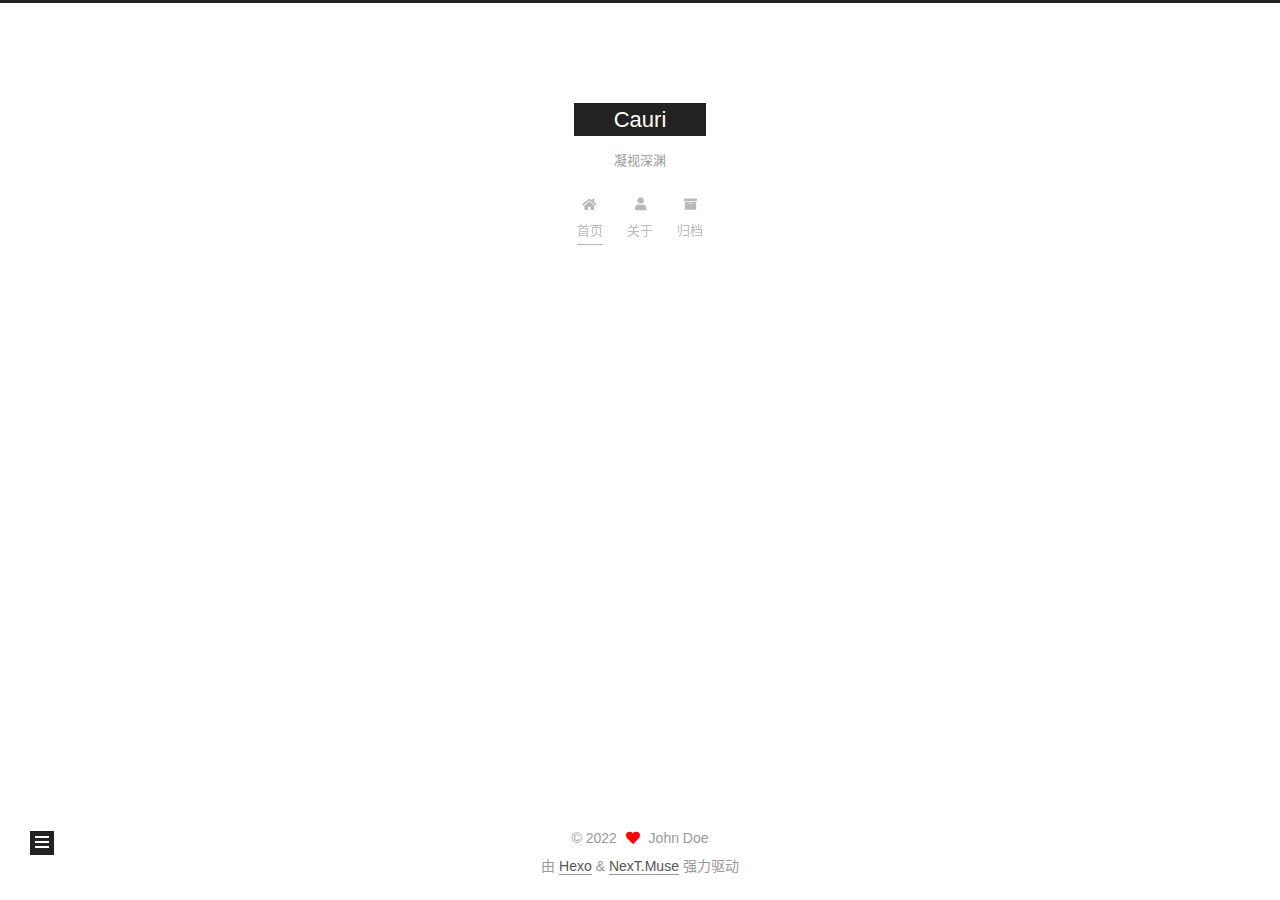
==== commit 9309ca64: "Site updated: 2022-01-20 19:50:18" ====
--- a/index.html
+++ b/index.html
@@ -1,5 +1,5 @@
 <!DOCTYPE html>
-<html lang="en">
+<html lang="zh-CN">
 <head>
   <meta charset="UTF-8">
 <meta name="viewport" content="width=device-width, initial-scale=1, maximum-scale=2">
@@ -21,10 +21,10 @@
   </script>
 
   <meta property="og:type" content="website">
-<meta property="og:title" content="Hexo">
+<meta property="og:title" content="Cauri">
 <meta property="og:url" content="http://example.com/index.html">
-<meta property="og:site_name" content="Hexo">
-<meta property="og:locale" content="en_US">
+<meta property="og:site_name" content="Cauri">
+<meta property="og:locale" content="zh_CN">
 <meta property="article:author" content="John Doe">
 <meta name="twitter:card" content="summary">
 
@@ -37,11 +37,11 @@
     sidebar: "",
     isHome : true,
     isPost : false,
-    lang   : 'en'
+    lang   : 'zh-CN'
   };
 </script>
 
-  <title>Hexo</title>
+  <title>Cauri</title>
   
 
 
@@ -81,7 +81,7 @@
     <header class="header" itemscope itemtype="http://schema.org/WPHeader">
       <div class="header-inner"><div class="site-brand-container">
   <div class="site-nav-toggle">
-    <div class="toggle" aria-label="Toggle navigation bar">
+    <div class="toggle" aria-label="切换导航栏">
       <span class="toggle-line toggle-line-first"></span>
       <span class="toggle-line toggle-line-middle"></span>
       <span class="toggle-line toggle-line-last"></span>
@@ -92,9 +92,10 @@
 
     <a href="/" class="brand" rel="start">
       <span class="logo-line-before"><i></i></span>
-      <h1 class="site-title">Hexo</h1>
+      <h1 class="site-title">Cauri</h1>
       <span class="logo-line-after"><i></i></span>
     </a>
+      <p class="site-subtitle" itemprop="description">凝视深渊</p>
   </div>
 
   <div class="site-nav-right">
@@ -110,17 +111,17 @@
   <ul id="menu" class="main-menu menu">
         <li class="menu-item menu-item-home">
 
-    <a href="/" rel="section"><i class="fa fa-home fa-fw"></i>Home</a>
+    <a href="/" rel="section"><i class="fa fa-home fa-fw"></i>首页</a>
 
   </li>
         <li class="menu-item menu-item-about">
 
-    <a href="/about/" rel="section"><i class="fa fa-user fa-fw"></i>About</a>
+    <a href="/about/" rel="section"><i class="fa fa-user fa-fw"></i>关于</a>
 
   </li>
         <li class="menu-item menu-item-archives">
 
-    <a href="/archives/" rel="section"><i class="fa fa-archive fa-fw"></i>Archives</a>
+    <a href="/archives/" rel="section"><i class="fa fa-archive fa-fw"></i>归档</a>
 
   </li>
   </ul>
@@ -149,7 +150,7 @@
       
   
   
-  <article itemscope itemtype="http://schema.org/Article" class="post-block" lang="en">
+  <article itemscope itemtype="http://schema.org/Article" class="post-block" lang="zh-CN">
     <link itemprop="mainEntityOfPage" href="http://example.com/2022/01/20/First/">
 
     <span hidden itemprop="author" itemscope itemtype="http://schema.org/Person">
@@ -159,7 +160,7 @@
     </span>
 
     <span hidden itemprop="publisher" itemscope itemtype="http://schema.org/Organization">
-      <meta itemprop="name" content="Hexo">
+      <meta itemprop="name" content="Cauri">
     </span>
       <header class="post-header">
         <h2 class="post-title" itemprop="name headline">
@@ -172,10 +173,10 @@
               <span class="post-meta-item-icon">
                 <i class="far fa-calendar"></i>
               </span>
-              <span class="post-meta-item-text">Posted on</span>
+              <span class="post-meta-item-text">发表于</span>
               
 
-              <time title="Created: 2022-01-20 19:04:17 / Modified: 19:16:49" itemprop="dateCreated datePublished" datetime="2022-01-20T19:04:17+08:00">2022-01-20</time>
+              <time title="创建时间：2022-01-20 19:04:17 / 修改时间：19:16:49" itemprop="dateCreated datePublished" datetime="2022-01-20T19:04:17+08:00">2022-01-20</time>
             </span>
 
           
@@ -249,10 +250,10 @@
 
       <ul class="sidebar-nav motion-element">
         <li class="sidebar-nav-toc">
-          Table of Contents
+          文章目录
         </li>
         <li class="sidebar-nav-overview">
-          Overview
+          站点概览
         </li>
       </ul>
 
@@ -272,7 +273,7 @@
           <a href="/archives/">
         
           <span class="site-state-item-count">1</span>
-          <span class="site-state-item-name">posts</span>
+          <span class="site-state-item-name">日志</span>
         </a>
       </div>
   </nav>
@@ -305,7 +306,7 @@
   </span>
   <span class="author" itemprop="copyrightHolder">John Doe</span>
 </div>
-  <div class="powered-by">Powered by <a href="https://hexo.io/" class="theme-link" rel="noopener" target="_blank">Hexo</a> & <a href="https://muse.theme-next.org/" class="theme-link" rel="noopener" target="_blank">NexT.Muse</a>
+  <div class="powered-by">由 <a href="https://hexo.io/" class="theme-link" rel="noopener" target="_blank">Hexo</a> & <a href="https://muse.theme-next.org/" class="theme-link" rel="noopener" target="_blank">NexT.Muse</a> 强力驱动
   </div>
 
         
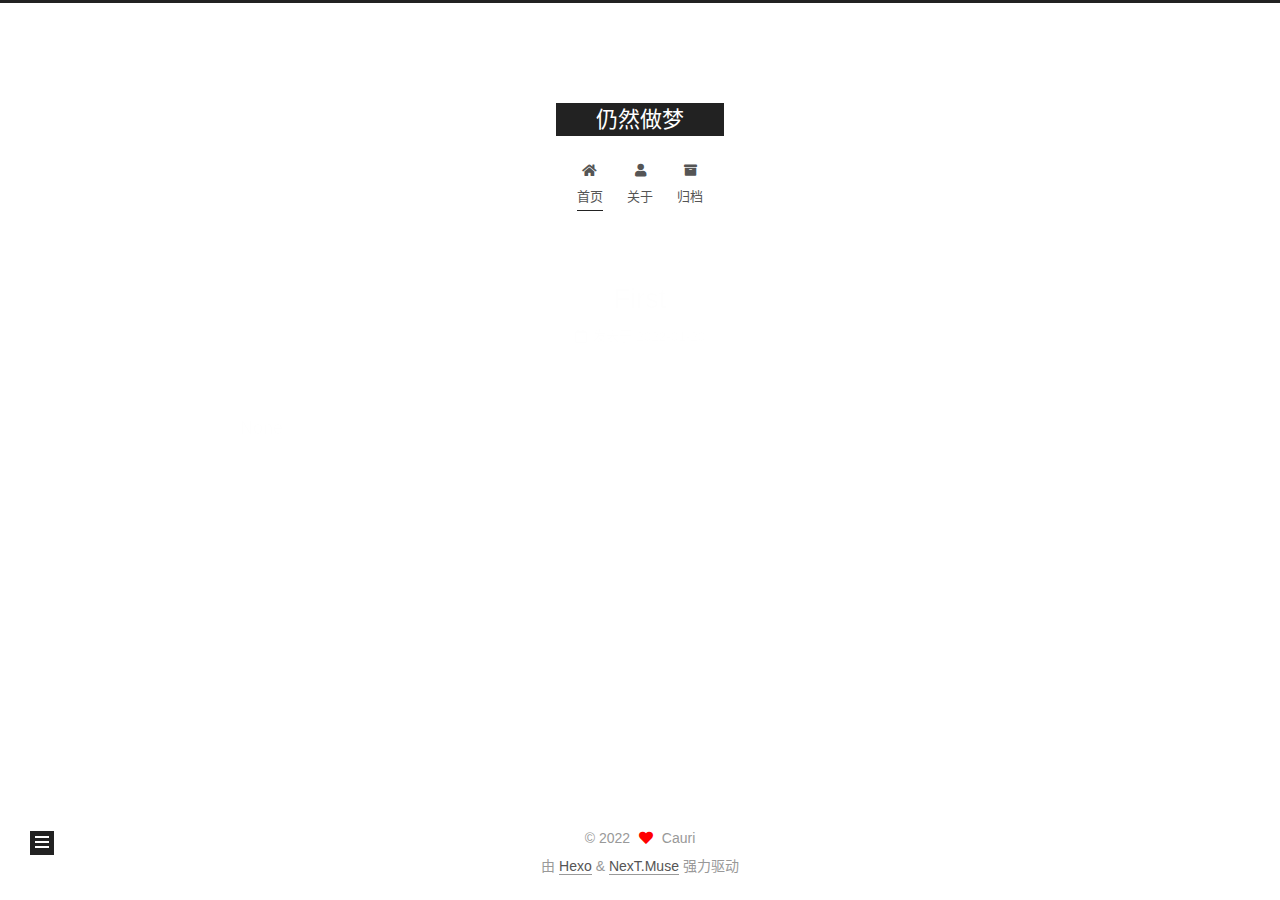
==== commit 72f025c5: "Site updated: 2022-01-20 19:58:43" ====
--- a/index.html
+++ b/index.html
@@ -21,11 +21,11 @@
   </script>
 
   <meta property="og:type" content="website">
-<meta property="og:title" content="Cauri">
+<meta property="og:title" content="仍然做梦">
 <meta property="og:url" content="http://example.com/index.html">
-<meta property="og:site_name" content="Cauri">
+<meta property="og:site_name" content="仍然做梦">
 <meta property="og:locale" content="zh_CN">
-<meta property="article:author" content="John Doe">
+<meta property="article:author" content="Cauri">
 <meta name="twitter:card" content="summary">
 
 <link rel="canonical" href="http://example.com/">
@@ -41,7 +41,7 @@
   };
 </script>
 
-  <title>Cauri</title>
+  <title>仍然做梦</title>
   
 
 
@@ -92,10 +92,9 @@
 
     <a href="/" class="brand" rel="start">
       <span class="logo-line-before"><i></i></span>
-      <h1 class="site-title">Cauri</h1>
+      <h1 class="site-title">仍然做梦</h1>
       <span class="logo-line-after"><i></i></span>
     </a>
-      <p class="site-subtitle" itemprop="description">凝视深渊</p>
   </div>
 
   <div class="site-nav-right">
@@ -155,12 +154,12 @@
 
     <span hidden itemprop="author" itemscope itemtype="http://schema.org/Person">
       <meta itemprop="image" content="/images/avatar.gif">
-      <meta itemprop="name" content="John Doe">
+      <meta itemprop="name" content="Cauri">
       <meta itemprop="description" content="">
     </span>
 
     <span hidden itemprop="publisher" itemscope itemtype="http://schema.org/Organization">
-      <meta itemprop="name" content="Cauri">
+      <meta itemprop="name" content="仍然做梦">
     </span>
       <header class="post-header">
         <h2 class="post-title" itemprop="name headline">
@@ -264,7 +263,7 @@
 
       <div class="site-overview-wrap sidebar-panel">
         <div class="site-author motion-element" itemprop="author" itemscope itemtype="http://schema.org/Person">
-  <p class="site-author-name" itemprop="name">John Doe</p>
+  <p class="site-author-name" itemprop="name">Cauri</p>
   <div class="site-description" itemprop="description"></div>
 </div>
 <div class="site-state-wrap motion-element">
@@ -304,7 +303,7 @@
   <span class="with-love">
     <i class="fa fa-heart"></i>
   </span>
-  <span class="author" itemprop="copyrightHolder">John Doe</span>
+  <span class="author" itemprop="copyrightHolder">Cauri</span>
 </div>
   <div class="powered-by">由 <a href="https://hexo.io/" class="theme-link" rel="noopener" target="_blank">Hexo</a> & <a href="https://muse.theme-next.org/" class="theme-link" rel="noopener" target="_blank">NexT.Muse</a> 强力驱动
   </div>
--- a/css/main.css
+++ b/css/main.css
@@ -1168,7 +1168,7 @@
 }
 .links-of-author a::before,
 .links-of-author span.exturl::before {
-  background: #ff6e99;
+  background: #cfffff;
   border-radius: 50%;
   content: ' ';
   display: inline-block;
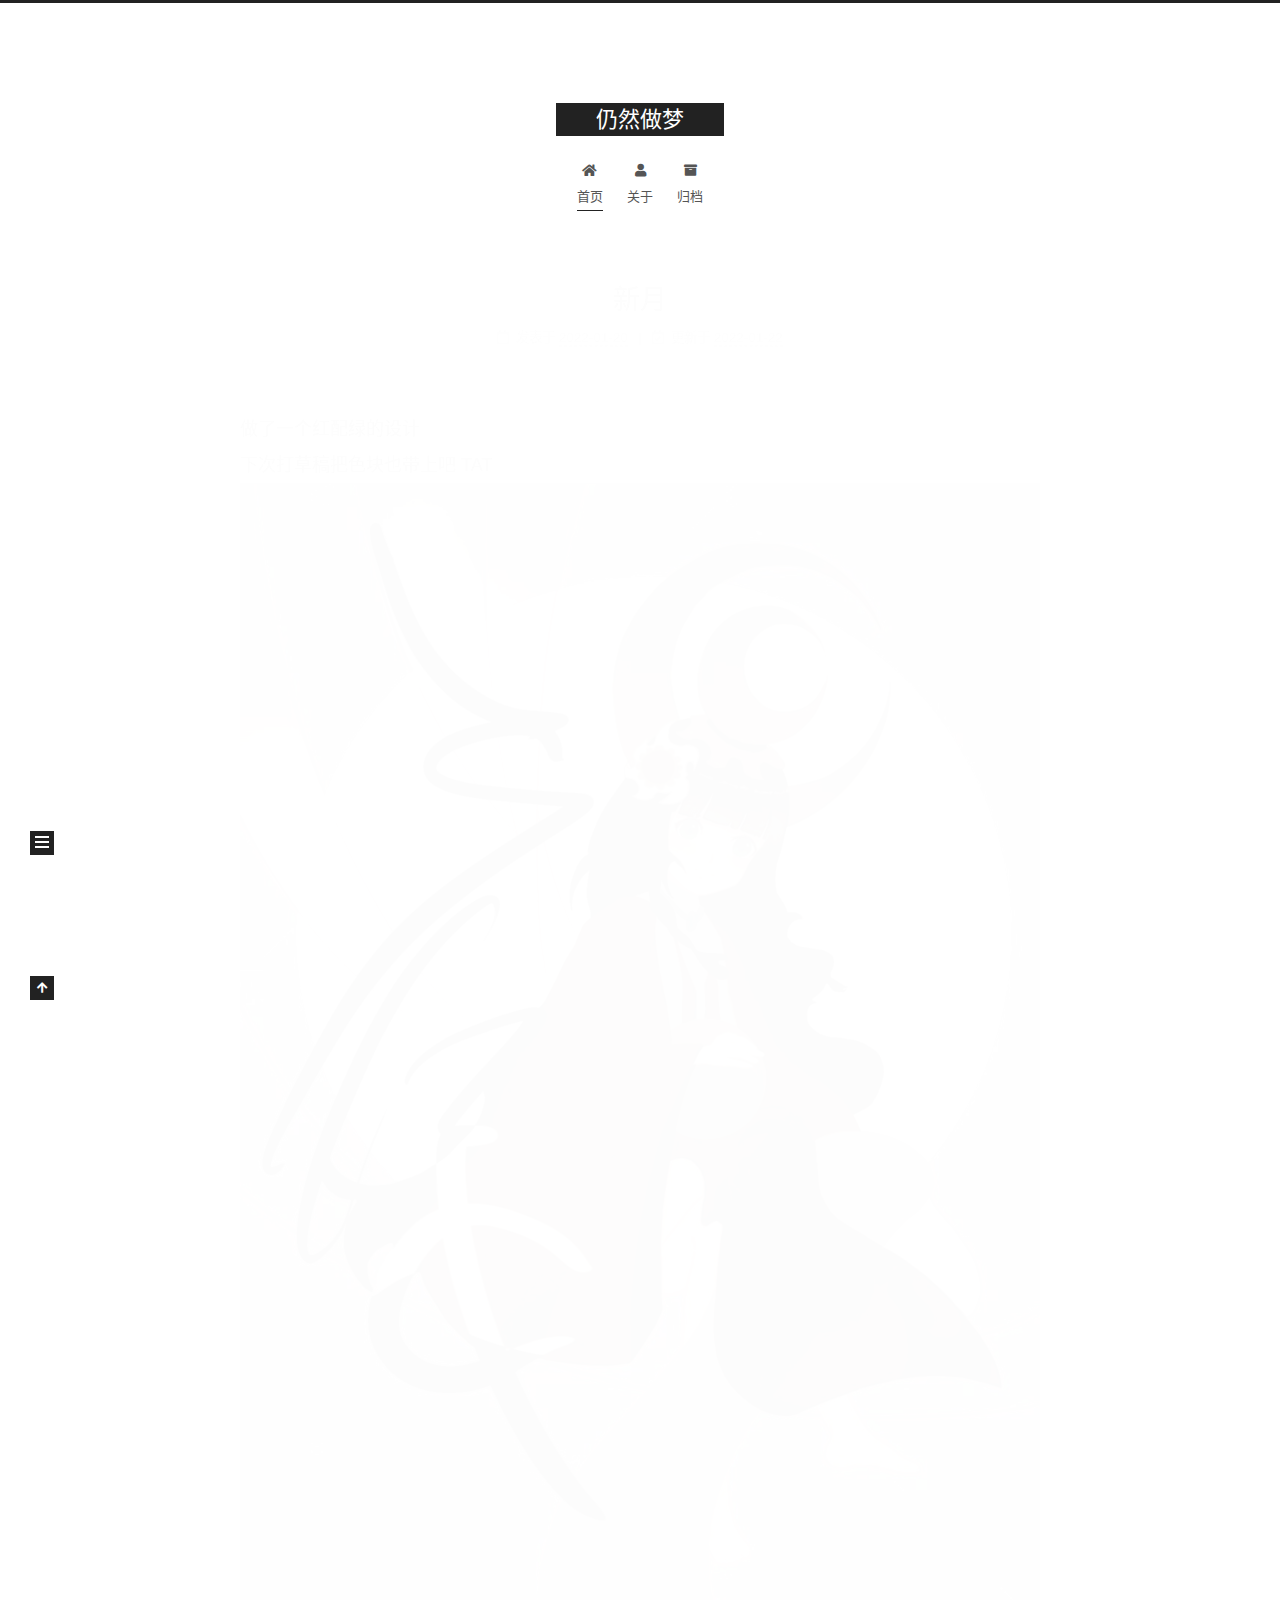
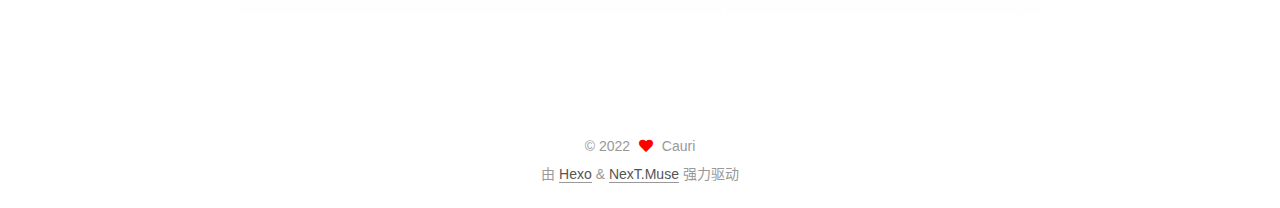
==== commit 7145a5bb: "Site updated: 2022-01-22 00:10:57" ====
--- a/index.html
+++ b/index.html
@@ -150,7 +150,7 @@
   
   
   <article itemscope itemtype="http://schema.org/Article" class="post-block" lang="zh-CN">
-    <link itemprop="mainEntityOfPage" href="http://example.com/2022/01/20/First/">
+    <link itemprop="mainEntityOfPage" href="http://example.com/2022/01/20/%E6%96%B0%E6%9C%88/%E6%96%B0%E6%9C%88/">
 
     <span hidden itemprop="author" itemscope itemtype="http://schema.org/Person">
       <meta itemprop="image" content="/images/avatar.gif">
@@ -164,7 +164,7 @@
       <header class="post-header">
         <h2 class="post-title" itemprop="name headline">
           
-            <a href="/2022/01/20/First/" class="post-title-link" itemprop="url">First</a>
+            <a href="/2022/01/20/%E6%96%B0%E6%9C%88/%E6%96%B0%E6%9C%88/" class="post-title-link" itemprop="url">新月</a>
         </h2>
 
         <div class="post-meta">
@@ -173,10 +173,16 @@
                 <i class="far fa-calendar"></i>
               </span>
               <span class="post-meta-item-text">发表于</span>
-              
-
-              <time title="创建时间：2022-01-20 19:04:17 / 修改时间：19:16:49" itemprop="dateCreated datePublished" datetime="2022-01-20T19:04:17+08:00">2022-01-20</time>
+
+              <time title="创建时间：2022-01-20 19:04:17" itemprop="dateCreated datePublished" datetime="2022-01-20T19:04:17+08:00">2022-01-20</time>
             </span>
+              <span class="post-meta-item">
+                <span class="post-meta-item-icon">
+                  <i class="far fa-calendar-check"></i>
+                </span>
+                <span class="post-meta-item-text">更新于</span>
+                <time title="修改时间：2022-01-22 00:08:25" itemprop="dateModified" datetime="2022-01-22T00:08:25+08:00">2022-01-22</time>
+              </span>
 
           
 
@@ -189,7 +195,7 @@
     <div class="post-body" itemprop="articleBody">
 
       
-          <p>None</p>
+          <p>做了一个红配绿的设计<br>下次打草稿把色块也带上吧 TAT<br><img src="/images/1.jpg"></p>
 
       
     </div>
--- a/css/main.css
+++ b/css/main.css
@@ -1168,7 +1168,7 @@
 }
 .links-of-author a::before,
 .links-of-author span.exturl::before {
-  background: #cfffff;
+  background: #f95beb;
   border-radius: 50%;
   content: ' ';
   display: inline-block;
